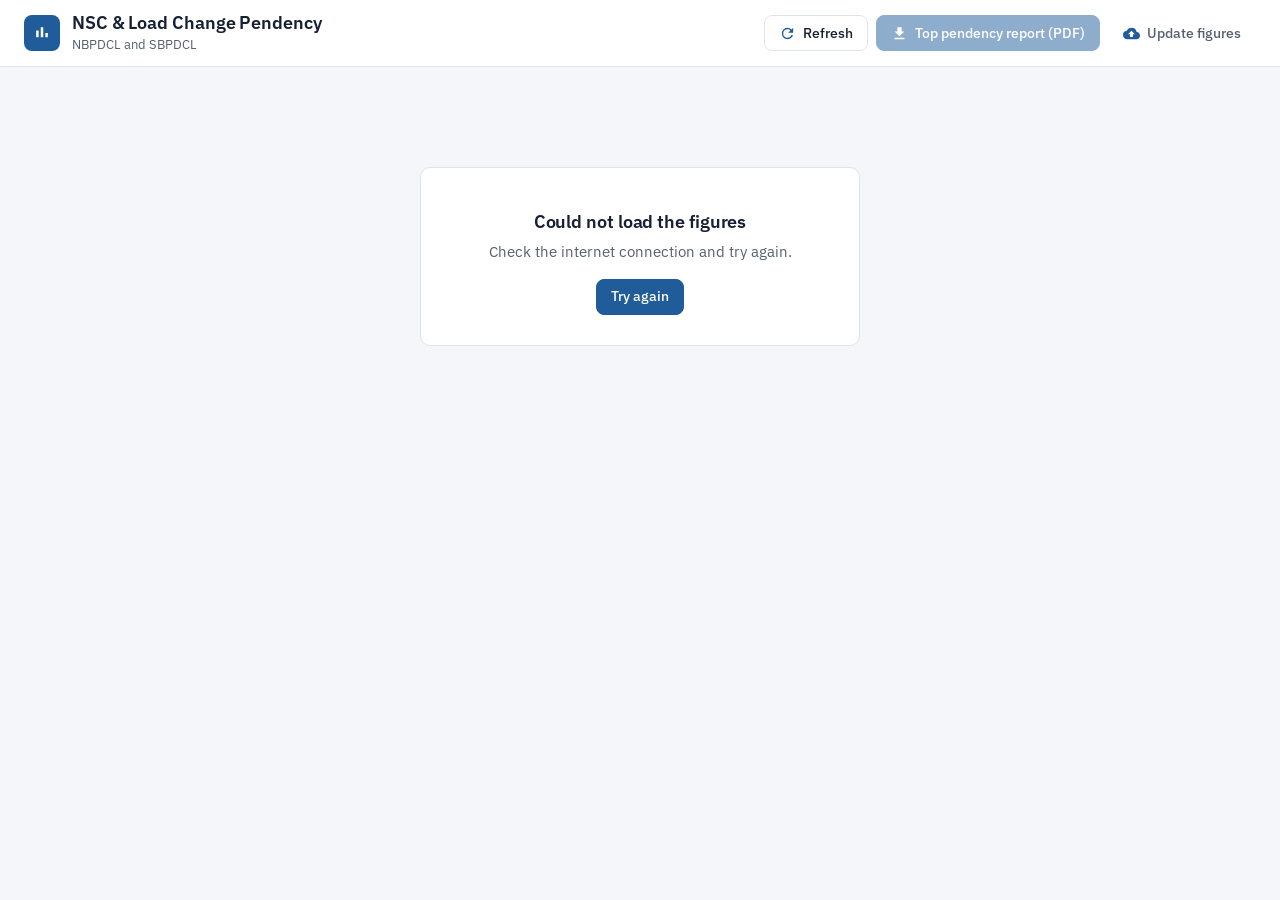
==== dashboard.html @ 4eb462aa "Pendency dashboard with critical units, trend and PDF report New dashboard.html reads the figures fr" ====
<!DOCTYPE html>
<html lang="en">
<head>
<meta charset="utf-8">
<meta name="viewport" content="width=device-width, initial-scale=1">
<title>NSC & Load Change Pendency</title>
<meta name="description" content="Pending new service connections and load change requests of NBPDCL and SBPDCL: stages, critical units, delays, trend and review points.">
<link rel="icon" href="data:image/svg+xml,%3Csvg xmlns='http://www.w3.org/2000/svg' viewBox='0 0 24 24'%3E%3Crect width='24' height='24' rx='5' fill='%231f5c99'/%3E%3Cpath d='M5 17h3V9H5v8zm5.5 0h3V5h-3v12zM16 17h3v-5h-3v5z' fill='%23fff'/%3E%3C/svg%3E">
<link rel="preconnect" href="https://script.google.com">
<link rel="preconnect" href="https://script.googleusercontent.com" crossorigin>
<link rel="preconnect" href="https://fonts.googleapis.com">
<link rel="preconnect" href="https://fonts.gstatic.com" crossorigin>
<link href="https://fonts.googleapis.com/css2?family=IBM+Plex+Sans:wght@400;500;600;700&display=swap" rel="stylesheet">
<link rel="stylesheet" href="css/dash.css">
</head>
<body>
<header class="bar">
  <div class="bar-in">
    <div class="brand">
      <span class="mark" aria-hidden="true"><svg viewBox="0 0 24 24"><path d="M5 17h3V9H5v8zm5.5 0h3V5h-3v12zM16 17h3v-5h-3v5z"/></svg></span>
      <div>
        <h1>NSC &amp; Load Change Pendency</h1>
        <p class="asof" id="asOf">NBPDCL and SBPDCL</p>
      </div>
    </div>
    <div class="bar-actions">
      <span class="fresh" id="fresh" hidden></span>
      <button class="btn" id="refreshBtn" type="button" title="Get the latest figures">
        <svg viewBox="0 0 24 24" aria-hidden="true"><path d="M17.65 6.35A7.96 7.96 0 0 0 12 4a8 8 0 1 0 7.73 10h-2.08A6 6 0 1 1 12 6c1.66 0 3.14.69 4.22 1.78L13 11h7V4l-2.35 2.35z"/></svg>
        <span>Refresh</span>
      </button>
      <button class="btn primary" id="pdfBtn" type="button" disabled>
        <svg viewBox="0 0 24 24" aria-hidden="true"><path d="M19 9h-4V3H9v6H5l7 7 7-7zM5 18v2h14v-2H5z"/></svg>
        <span>Top pendency report (PDF)</span>
      </button>
      <a class="btn ghost" href="./" title="Make the report and update the figures">
        <svg viewBox="0 0 24 24" aria-hidden="true"><path d="M19.35 10.04A7.49 7.49 0 0 0 12 4C9.11 4 6.6 5.64 5.35 8.04A5.99 5.99 0 0 0 0 14c0 3.31 2.69 6 6 6h13c2.76 0 5-2.24 5-5 0-2.64-2.05-4.78-4.65-4.96zM14 13v4h-4v-4H7l5-5 5 5h-3z"/></svg>
        <span>Update figures</span>
      </a>
    </div>
  </div>
  <div class="filters" id="filters" hidden>
    <div class="seg" role="group" aria-label="Report" id="segReport"></div>
    <div class="seg" role="group" aria-label="DISCOM" id="segDiscom"></div>
    <nav class="jump" aria-label="Sections" id="jump"></nav>
  </div>
</header>

<main class="page" id="page">
  <div class="state" id="state">
    <div class="spinner" aria-hidden="true"></div>
    <h2>Loading the figures</h2>
    <p>This takes a few seconds the first time. Next time the page opens at once.</p>
  </div>
  <div id="content" hidden></div>
</main>

<div class="tip" id="tip" role="tooltip" hidden></div>

<script src="js/dash.js"></script>
</body>
</html>
---- css/dash.css ----
/* NSC & Load Change Pendency - light, professional "control room" look */
:root {
  --paper: #f4f6f9;
  --surface: #ffffff;
  --ink: #172033;
  --slate: #556070;
  --faint: #8a94a6;
  --line: #dfe4ec;
  --line-soft: #edf0f5;
  --steel: #1f5c99;
  --steel-ink: #174a7d;
  --steel-tint: #e9f0f8;
  --north: #3a57a6;        /* NBPDCL */
  --south: #0d7a83;        /* SBPDCL */
  --crit: #b42318; --crit-t: #fdecea;
  --high: #b54708; --high-t: #fef0e1;
  --mod:  #8a6100; --mod-t:  #fbf3d6;
  --low:  #2b7a4b; --low-t:  #e7f4ec;
  --grey-t: #f1f3f6;
  /* stage hues: a cool sequence that never collides with the severity colours */
  --s1: #1f5c99; --s2: #4f7fb8; --s3: #7aa3cf; --s4: #5b6fa8; --s5: #8a7cbf; --s6: #a9b8cc;
  --radius: 10px;
  --shadow: 0 1px 2px rgba(23, 32, 51, .05);
}
* { box-sizing: border-box; }
html { -webkit-text-size-adjust: 100%; scroll-padding-top: 150px; }
body { margin: 0; background: var(--paper); color: var(--ink);
  font: 400 14.5px/1.5 "IBM Plex Sans", "Segoe UI", system-ui, sans-serif; font-variant-numeric: tabular-nums; }
svg { fill: currentColor; }
button, select { font: inherit; color: inherit; }
:focus-visible { outline: 2px solid var(--steel); outline-offset: 2px; }
h1, h2, h3 { margin: 0; font-weight: 600; letter-spacing: -.005em; }

/* ---------- top bar ---------- */
.bar { position: sticky; top: 0; z-index: 30; background: rgba(255,255,255,.96); border-bottom: 1px solid var(--line);
  backdrop-filter: saturate(1.2) blur(6px); }
.bar-in { max-width: 1320px; margin: 0 auto; padding: 12px 24px; display: flex; align-items: center; gap: 16px; flex-wrap: wrap; }
.brand { display: flex; align-items: center; gap: 12px; flex: 1 1 280px; min-width: 0; }
.mark { width: 36px; height: 36px; border-radius: 8px; background: var(--steel); display: grid; place-items: center; flex: none; }
.mark svg { width: 20px; height: 20px; fill: #fff; }
.brand h1 { font-size: 18px; line-height: 1.25; }
.asof { margin: 0; color: var(--slate); font-size: 13px; }
.bar-actions { display: flex; align-items: center; gap: 8px; flex-wrap: wrap; }
.btn { display: inline-flex; align-items: center; gap: 7px; height: 36px; padding: 0 14px; border-radius: 8px; border: 1px solid var(--line);
  background: var(--surface); color: var(--ink); font-weight: 500; font-size: 14px; cursor: pointer; text-decoration: none; white-space: nowrap; }
.btn svg { width: 17px; height: 17px; color: var(--steel); }
.btn:hover:not([disabled]) { border-color: #c5cdd9; background: #fafbfd; }
.btn.primary { background: var(--steel); border-color: var(--steel); color: #fff; }
.btn.primary svg { color: #fff; }
.btn.primary:hover:not([disabled]) { background: var(--steel-ink); }
.btn.ghost { border-color: transparent; color: var(--slate); }
.btn[disabled] { opacity: .5; cursor: progress; }
.fresh { font-size: 12.5px; color: var(--slate); padding: 3px 9px; border-radius: 99px; background: var(--grey-t); white-space: nowrap; }
.fresh.busy::before { content: ""; display: inline-block; width: 8px; height: 8px; margin-right: 6px; border-radius: 50%;
  border: 2px solid var(--steel); border-right-color: transparent; animation: spin .8s linear infinite; vertical-align: -1px; }

.filters { max-width: 1320px; margin: 0 auto; padding: 0 24px 10px; display: flex; align-items: center; gap: 10px; flex-wrap: wrap; }
.seg { display: inline-flex; background: var(--grey-t); border: 1px solid var(--line); border-radius: 9px; padding: 3px; gap: 2px; flex-wrap: wrap; }
.seg button { border: 0; background: none; padding: 5px 12px; border-radius: 6px; cursor: pointer; font-size: 13.5px; font-weight: 500; color: var(--slate); white-space: nowrap; }
.seg button[aria-pressed="true"] { background: var(--surface); color: var(--ink); box-shadow: 0 1px 2px rgba(23,32,51,.12); }
.seg button .n { color: var(--faint); font-weight: 400; margin-left: 5px; }
.jump { display: flex; gap: 4px; overflow-x: auto; flex: 1 1 300px; min-width: 0; scrollbar-width: none; }
.jump::-webkit-scrollbar { display: none; }
.jump a { flex: none; font-size: 13px; color: var(--slate); text-decoration: none; padding: 5px 9px; border-radius: 6px; white-space: nowrap; }
.jump a:hover { background: var(--steel-tint); color: var(--steel-ink); }

/* ---------- page ---------- */
.page { max-width: 1320px; margin: 0 auto; padding: 20px 24px 64px; }
.sec { margin-top: 28px; }
.sec-head { display: flex; align-items: baseline; gap: 12px; flex-wrap: wrap; margin-bottom: 12px; }
.sec-head h2 { font-size: 19px; }
.sec-head p { margin: 0; color: var(--slate); font-size: 13.5px; flex: 1 1 260px; }
.sec-head .tools { display: flex; gap: 8px; align-items: center; flex-wrap: wrap; }
.panel { background: var(--surface); border: 1px solid var(--line); border-radius: var(--radius); box-shadow: var(--shadow); padding: 18px 20px; min-width: 0; }
.grid2 { display: grid; grid-template-columns: minmax(0, 1fr) minmax(0, 1fr); gap: 16px; }
.grid3 { display: grid; grid-template-columns: repeat(3, minmax(0, 1fr)); gap: 16px; }
.panel h3 { font-size: 15px; margin-bottom: 4px; }
.panel .sub { color: var(--slate); font-size: 13px; margin: 0 0 12px; }
.muted { color: var(--slate); }
.small { font-size: 13px; }
.empty { color: var(--slate); font-size: 13.5px; padding: 10px 0; }

/* ---------- hero: pendency and where it sits ---------- */
.hero { display: grid; grid-template-columns: minmax(0, 320px) minmax(0, 1fr); gap: 28px; align-items: center; }
.hero-num .lab { color: var(--slate); font-size: 13.5px; }
.hero-num .big { font-size: 46px; font-weight: 600; line-height: 1.05; letter-spacing: -.02em; margin: 4px 0 6px; }
.hero-num .ctx { font-size: 14px; color: var(--slate); }
.hero-num .ctx b { color: var(--ink); font-weight: 600; }
.delta { display: inline-flex; align-items: center; gap: 4px; font-size: 13px; font-weight: 600; padding: 2px 8px; border-radius: 99px; margin-top: 8px; }
.delta.up { color: var(--crit); background: var(--crit-t); }
.delta.down { color: var(--low); background: var(--low-t); }
.delta.flat { color: var(--slate); background: var(--grey-t); }
.pipe-lab { display: flex; justify-content: space-between; font-size: 13px; color: var(--slate); margin-bottom: 8px; gap: 10px; flex-wrap: wrap; }
.pipe { display: flex; height: 42px; border-radius: 8px; overflow: hidden; background: var(--line-soft); }
.pipe > span { height: 100%; min-width: 3px; border-right: 2px solid #fff; cursor: default; }
.pipe > span:last-child { border-right: 0; }
.pipe-key { display: grid; grid-template-columns: repeat(auto-fill, minmax(230px, 1fr)); gap: 8px 18px; margin-top: 14px; }
.key { display: grid; grid-template-columns: 10px minmax(0, 1fr) auto; gap: 8px; align-items: baseline; font-size: 13.5px; }
.key i { width: 10px; height: 10px; border-radius: 3px; display: inline-block; transform: translateY(1px); }
.key .v { font-weight: 600; }
.key .p { color: var(--faint); font-size: 12.5px; margin-left: 4px; font-weight: 400; }

.kpis { display: grid; grid-template-columns: repeat(5, minmax(0, 1fr)); gap: 12px; margin-top: 16px; }
.kpi { background: var(--surface); border: 1px solid var(--line); border-radius: var(--radius); padding: 13px 15px; min-width: 0; }
.kpi .lab { color: var(--slate); font-size: 13px; }
.kpi .val { font-size: 22px; font-weight: 600; margin-top: 2px; overflow-wrap: anywhere; }
.kpi .note { font-size: 12.5px; color: var(--slate); margin-top: 2px; }

/* matrix of all reports */
.matrix { width: 100%; border-collapse: collapse; font-size: 13.5px; }
.matrix th, .matrix td { padding: 9px 10px; border-bottom: 1px solid var(--line-soft); text-align: right; white-space: nowrap; }
.matrix th:first-child, .matrix td:first-child { text-align: left; }
.matrix thead th { color: var(--slate); font-weight: 500; font-size: 12.5px; border-bottom: 1px solid var(--line); }
.matrix tbody tr { cursor: pointer; }
.matrix tbody tr:hover { background: #f8fafc; }
.matrix tbody tr.on { background: var(--steel-tint); }
.matrix .rep { font-weight: 600; }

/* ---------- bars ---------- */
.hbars { display: grid; gap: 10px; }
.hb { display: grid; grid-template-columns: minmax(120px, 210px) minmax(0, 1fr) 92px; gap: 12px; align-items: center; font-size: 13.5px; }
.hb .name { min-width: 0; }
.hb .name b { display: block; font-weight: 500; overflow: hidden; text-overflow: ellipsis; white-space: nowrap; }
.hb .name span { display: block; color: var(--faint); font-size: 12px; overflow: hidden; text-overflow: ellipsis; white-space: nowrap; }
.hb .track { height: 12px; background: var(--line-soft); border-radius: 3px; overflow: hidden; display: flex; }
.hb .track > span { height: 100%; }
.hb .num { text-align: right; font-weight: 600; }
.hb .num small { display: block; color: var(--faint); font-weight: 400; font-size: 12px; }
.legend { display: flex; gap: 14px; flex-wrap: wrap; font-size: 12.5px; color: var(--slate); margin: 0 0 10px; }
.legend i { display: inline-block; width: 10px; height: 10px; border-radius: 3px; margin-right: 5px; transform: translateY(1px); }

/* ---------- severity ---------- */
.sev { display: inline-flex; align-items: center; gap: 5px; font-size: 12.5px; font-weight: 600; padding: 2px 8px; border-radius: 5px; white-space: nowrap; }
.sev::before { content: ""; width: 7px; height: 7px; border-radius: 2px; background: currentColor; }
.sev.c { color: var(--crit); background: var(--crit-t); }
.sev.h { color: var(--high); background: var(--high-t); }
.sev.m { color: var(--mod); background: var(--mod-t); }
.sev.l { color: var(--low); background: var(--low-t); }
.chips { display: flex; gap: 6px; flex-wrap: wrap; }
.chip { border: 1px solid var(--line); background: var(--surface); border-radius: 7px; padding: 4px 10px; font-size: 13px; cursor: pointer; color: var(--slate); white-space: nowrap; }
.chip b { color: var(--ink); font-weight: 600; margin-left: 4px; }
.chip[aria-pressed="true"] { border-color: var(--steel); background: var(--steel-tint); color: var(--steel-ink); }
.selectwrap select { height: 34px; border: 1px solid var(--line); border-radius: 8px; background: var(--surface); padding: 0 30px 0 10px; font-size: 13.5px; }

/* ---------- tables ---------- */
.tbox { overflow-x: auto; border: 1px solid var(--line); border-radius: 8px; }
table.t { width: 100%; border-collapse: collapse; font-size: 13.5px; }
table.t th { position: sticky; top: 0; background: #f8f9fb; color: var(--slate); font-weight: 500; font-size: 12.5px; text-align: right;
  padding: 8px 10px; border-bottom: 1px solid var(--line); white-space: nowrap; cursor: pointer; user-select: none; }
table.t th.l, table.t td.l { text-align: left; }
table.t th[aria-sort]::after { content: " \2195"; color: var(--faint); }
table.t th[aria-sort="descending"]::after { content: " \2193"; color: var(--steel); }
table.t th[aria-sort="ascending"]::after { content: " \2191"; color: var(--steel); }
table.t td { padding: 8px 10px; border-bottom: 1px solid var(--line-soft); text-align: right; white-space: nowrap; }
table.t tbody tr:last-child td { border-bottom: 0; }
table.t tbody tr:hover { background: #fafbfd; }
table.t .unit b { font-weight: 600; }
table.t .unit span { display: block; color: var(--faint); font-size: 12px; }
.rk { display: inline-grid; place-items: center; min-width: 24px; height: 22px; border-radius: 5px; background: var(--grey-t); font-size: 12px; font-weight: 600; color: var(--slate); }
.score { display: inline-flex; align-items: center; gap: 6px; }
.score .sbar { width: 46px; height: 6px; border-radius: 3px; background: var(--line-soft); overflow: hidden; }
.score .sbar span { display: block; height: 100%; }
.up { color: var(--crit); } .down { color: var(--low); }
.more { margin-top: 10px; }
.linkbtn { border: 0; background: none; color: var(--steel); cursor: pointer; padding: 4px 0; font-weight: 500; font-size: 13.5px; }
.linkbtn:hover { text-decoration: underline; }
.dchip { display: inline-block !important; width: auto !important; font-size: 11.5px; font-weight: 600; padding: 1px 6px; border-radius: 4px; color: #fff; margin-left: 6px; vertical-align: 1px; }
.dchip.n { background: var(--north); } .dchip.s { background: var(--south); }

/* heat map */
.heat { border-collapse: separate; border-spacing: 3px; font-size: 12.5px; width: 100%; }
.heat th { font-weight: 500; color: var(--slate); padding: 4px 6px; text-align: right; white-space: nowrap; }
.heat th.l { text-align: left; }
.heat td { padding: 7px 8px; text-align: right; border-radius: 4px; white-space: nowrap; }
.heat td.l { text-align: left; background: none; font-weight: 500; }

/* review points */
.points { margin: 0; padding: 0; list-style: none; display: grid; gap: 10px; }
.points li { display: grid; grid-template-columns: 4px minmax(0, 1fr); gap: 12px; font-size: 14px; line-height: 1.5; }
.points li::before { content: ""; border-radius: 2px; background: var(--steel); }
.points li.c::before { background: var(--crit); } .points li.h::before { background: var(--high); } .points li.l::before { background: var(--low); }
.points .tag { font-size: 12px; color: var(--faint); display: block; }

/* trend */
.chart { width: 100%; height: auto; display: block; overflow: visible; }
.chart text { font-family: inherit; font-size: 11px; fill: var(--faint); }
.chart .axis { stroke: var(--line); stroke-width: 1; }
.chart .grid { stroke: var(--line-soft); stroke-width: 1; }
.chart .ln { fill: none; stroke-width: 2; }
.chart .pt { stroke: #fff; stroke-width: 1.5; }
.chart .bar { rx: 2; }
.note-box { background: var(--steel-tint); color: var(--steel-ink); border-radius: 8px; padding: 10px 14px; font-size: 13.5px; }

/* states, tooltip */
.state { text-align: center; max-width: 440px; margin: 80px auto; background: var(--surface); border: 1px solid var(--line); border-radius: var(--radius); padding: 30px 24px; }
.state h2 { font-size: 18px; margin-top: 10px; }
.state p { color: var(--slate); margin: 6px 0 0; }
.state .btn { margin-top: 16px; }
.spinner { width: 30px; height: 30px; margin: 0 auto; border-radius: 50%; border: 3px solid var(--line); border-top-color: var(--steel); animation: spin .9s linear infinite; }
@keyframes spin { to { transform: rotate(360deg); } }
.tip { position: fixed; z-index: 60; pointer-events: none; background: var(--ink); color: #fff; font-size: 12.5px; padding: 6px 9px; border-radius: 6px; max-width: 260px; line-height: 1.4; }
.toast { position: fixed; left: 50%; bottom: 24px; transform: translateX(-50%); background: var(--ink); color: #fff; padding: 9px 16px; border-radius: 8px; font-size: 13.5px; z-index: 70; }
[hidden] { display: none !important; }

@media (max-width: 1080px) {
  .kpis { grid-template-columns: repeat(3, minmax(0, 1fr)); }
  .grid3 { grid-template-columns: minmax(0, 1fr) minmax(0, 1fr); }
}
@media (max-width: 860px) {
  .hero { grid-template-columns: minmax(0, 1fr); gap: 18px; }
  .grid2, .grid3 { grid-template-columns: minmax(0, 1fr); }
  html { scroll-padding-top: 190px; }
}
@media (max-width: 600px) {
  .bar-in { padding: 10px 16px; gap: 10px; }
  .filters { padding: 0 16px 10px; }
  .page { padding: 14px 16px 48px; }
  .brand h1 { font-size: 16px; }
  .btn span { display: none; }
  .btn { padding: 0 10px; }
  .btn.primary span { display: inline; }
  .kpis { grid-template-columns: minmax(0, 1fr) minmax(0, 1fr); }
  .hero-num .big { font-size: 38px; }
  .hb { grid-template-columns: minmax(0, 1fr) 84px; }
  .hb .track { grid-column: 1 / -1; grid-row: 2; }
  .panel { padding: 14px; }
  .jump { flex-basis: 100%; }
}
@media (prefers-reduced-motion: reduce) { * { animation: none !important; transition: none !important; } }
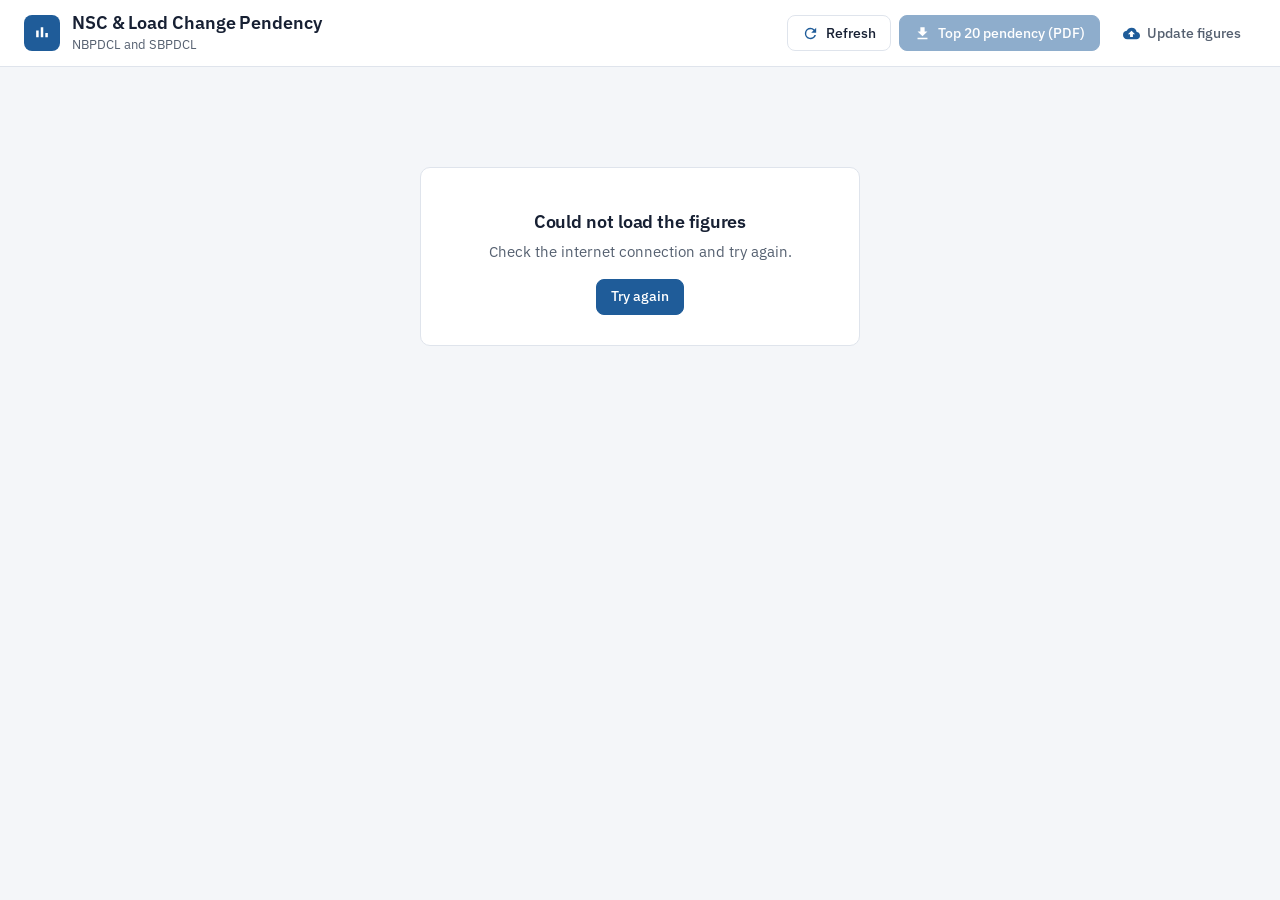
==== commit 39c79aaa: "Top 20 pendency PDFs, one per level, in Times New Roman The PDF button offers circles, divisions, su" ====
--- a/dashboard.html
+++ b/dashboard.html
@@ -29,10 +29,13 @@
         <svg viewBox="0 0 24 24" aria-hidden="true"><path d="M17.65 6.35A7.96 7.96 0 0 0 12 4a8 8 0 1 0 7.73 10h-2.08A6 6 0 1 1 12 6c1.66 0 3.14.69 4.22 1.78L13 11h7V4l-2.35 2.35z"/></svg>
         <span>Refresh</span>
       </button>
-      <button class="btn primary" id="pdfBtn" type="button" disabled>
-        <svg viewBox="0 0 24 24" aria-hidden="true"><path d="M19 9h-4V3H9v6H5l7 7 7-7zM5 18v2h14v-2H5z"/></svg>
-        <span>Top pendency report (PDF)</span>
-      </button>
+      <div class="pdfwrap">
+        <button class="btn primary" id="pdfBtn" type="button" disabled aria-haspopup="menu" aria-expanded="false">
+          <svg viewBox="0 0 24 24" aria-hidden="true"><path d="M19 9h-4V3H9v6H5l7 7 7-7zM5 18v2h14v-2H5z"/></svg>
+          <span>Top 20 pendency (PDF)</span>
+        </button>
+        <div class="pdfmenu" id="pdfMenu" role="menu" hidden></div>
+      </div>
       <a class="btn ghost" href="./" title="Make the report and update the figures">
         <svg viewBox="0 0 24 24" aria-hidden="true"><path d="M19.35 10.04A7.49 7.49 0 0 0 12 4C9.11 4 6.6 5.64 5.35 8.04A5.99 5.99 0 0 0 0 14c0 3.31 2.69 6 6 6h13c2.76 0 5-2.24 5-5 0-2.64-2.05-4.78-4.65-4.96zM14 13v4h-4v-4H7l5-5 5 5h-3z"/></svg>
         <span>Update figures</span>
@@ -42,6 +45,7 @@
   <div class="filters" id="filters" hidden>
     <div class="seg" role="group" aria-label="Report" id="segReport"></div>
     <div class="seg" role="group" aria-label="DISCOM" id="segDiscom"></div>
+    <span class="pchip" id="periodChip" hidden></span>
     <nav class="jump" aria-label="Sections" id="jump"></nav>
   </div>
 </header>
--- a/css/dash.css
+++ b/css/dash.css
@@ -50,6 +50,13 @@
 .btn.primary:hover:not([disabled]) { background: var(--steel-ink); }
 .btn.ghost { border-color: transparent; color: var(--slate); }
 .btn[disabled] { opacity: .5; cursor: progress; }
+.pdfwrap { position: relative; }
+.pdfmenu { position: absolute; right: 0; top: calc(100% + 6px); z-index: 40; min-width: 250px; background: var(--surface); border: 1px solid var(--line);
+  border-radius: 10px; box-shadow: 0 12px 30px -12px rgba(23,32,51,.3); padding: 6px; }
+.pdfmenu .mh { font-size: 12.5px; color: var(--slate); padding: 6px 10px 4px; }
+.pdfmenu button { display: flex; justify-content: space-between; gap: 12px; width: 100%; border: 0; background: none; text-align: left; padding: 9px 10px; border-radius: 7px; cursor: pointer; font-size: 14px; }
+.pdfmenu button:hover, .pdfmenu button:focus-visible { background: var(--steel-tint); }
+.pdfmenu button span { color: var(--faint); font-size: 12.5px; }
 .fresh { font-size: 12.5px; color: var(--slate); padding: 3px 9px; border-radius: 99px; background: var(--grey-t); white-space: nowrap; }
 .fresh.busy::before { content: ""; display: inline-block; width: 8px; height: 8px; margin-right: 6px; border-radius: 50%;
   border: 2px solid var(--steel); border-right-color: transparent; animation: spin .8s linear infinite; vertical-align: -1px; }
@@ -58,7 +65,14 @@
 .seg { display: inline-flex; background: var(--grey-t); border: 1px solid var(--line); border-radius: 9px; padding: 3px; gap: 2px; flex-wrap: wrap; }
 .seg button { border: 0; background: none; padding: 5px 12px; border-radius: 6px; cursor: pointer; font-size: 13.5px; font-weight: 500; color: var(--slate); white-space: nowrap; }
 .seg button[aria-pressed="true"] { background: var(--surface); color: var(--ink); box-shadow: 0 1px 2px rgba(23,32,51,.12); }
+.seg button[disabled] { opacity: .4; cursor: not-allowed; }
 .seg button .n { color: var(--faint); font-weight: 400; margin-left: 5px; }
+.pchip { font-size: 12.5px; font-weight: 600; padding: 4px 10px; border-radius: 7px; white-space: nowrap; }
+.pchip.year { color: var(--steel-ink); background: var(--steel-tint); border: 1px solid #c9d9ec; }
+.pchip.full { color: var(--slate); background: var(--grey-t); border: 1px solid var(--line); }
+.pchip.mix { color: var(--high); background: var(--high-t); border: 1px solid #f5d2ad; }
+.hero-num .period.mixwarn { color: var(--high); background: var(--high-t); border-radius: 6px; padding: 6px 9px; }
+.hero-num .period { font-size: 13px; color: var(--slate); margin-top: 4px; }
 .jump { display: flex; gap: 4px; overflow-x: auto; flex: 1 1 300px; min-width: 0; scrollbar-width: none; }
 .jump::-webkit-scrollbar { display: none; }
 .jump a { flex: none; font-size: 13px; color: var(--slate); text-decoration: none; padding: 5px 9px; border-radius: 6px; white-space: nowrap; }
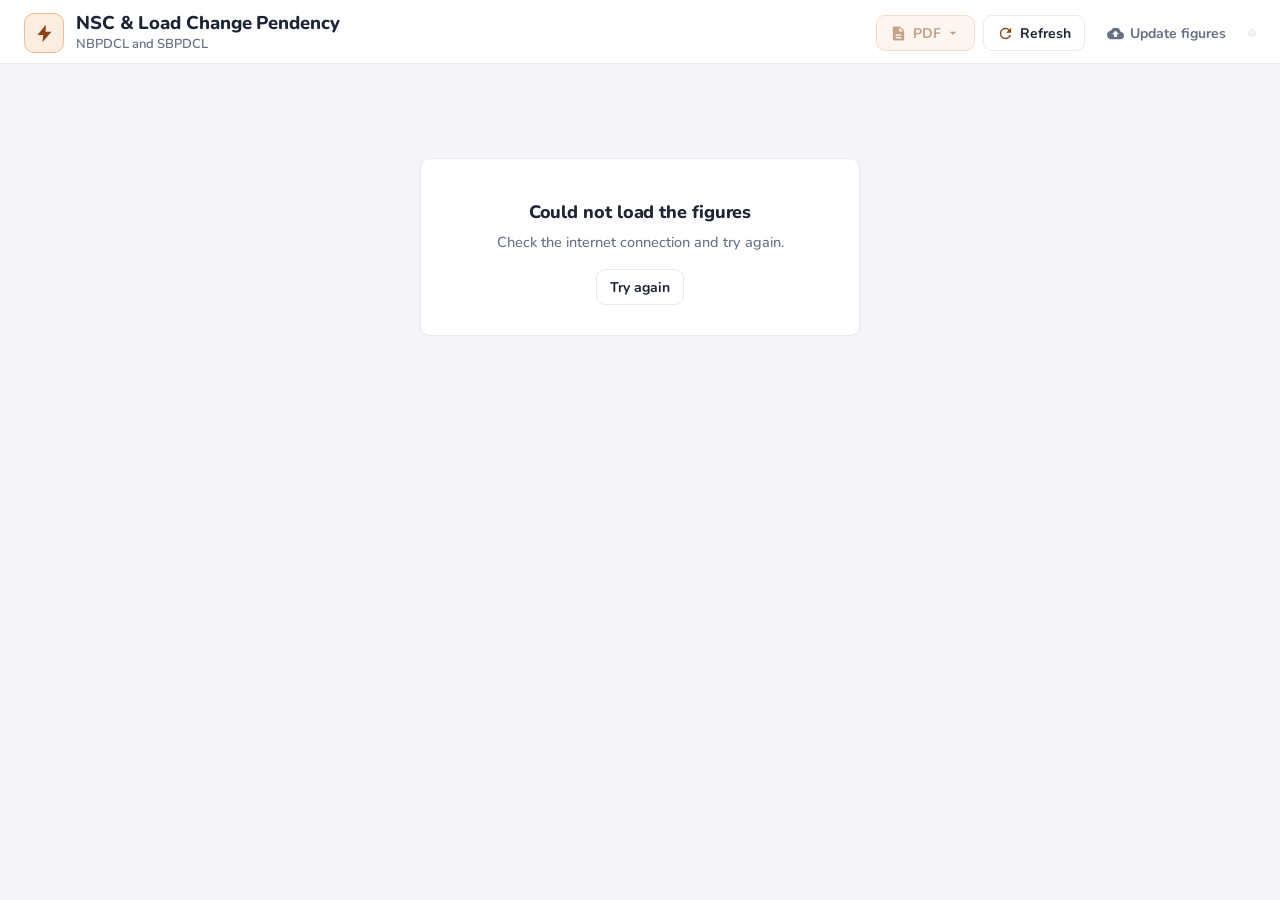
==== commit 6b601f52: "Restyle dashboard, PDFs and upload page to My Dashboard Style Nunito, colours follow the scope (Biha" ====
--- a/dashboard.html
+++ b/dashboard.html
@@ -5,55 +5,59 @@
 <meta name="viewport" content="width=device-width, initial-scale=1">
 <title>NSC & Load Change Pendency</title>
 <meta name="description" content="Pending new service connections and load change requests of NBPDCL and SBPDCL: stages, critical units, delays, trend and review points.">
-<link rel="icon" href="data:image/svg+xml,%3Csvg xmlns='http://www.w3.org/2000/svg' viewBox='0 0 24 24'%3E%3Crect width='24' height='24' rx='5' fill='%231f5c99'/%3E%3Cpath d='M5 17h3V9H5v8zm5.5 0h3V5h-3v12zM16 17h3v-5h-3v5z' fill='%23fff'/%3E%3C/svg%3E">
+<link rel="icon" href="data:image/svg+xml,%3Csvg xmlns='http://www.w3.org/2000/svg' viewBox='0 0 24 24'%3E%3Crect width='24' height='24' rx='6' fill='%23FDEDE0' stroke='%23F5B98C'/%3E%3Cpath d='M13.5 3 5 13.6h6l-1 7.4 9-11.1h-6z' fill='%238A4513'/%3E%3C/svg%3E">
 <link rel="preconnect" href="https://script.google.com">
 <link rel="preconnect" href="https://script.googleusercontent.com" crossorigin>
 <link rel="preconnect" href="https://fonts.googleapis.com">
 <link rel="preconnect" href="https://fonts.gstatic.com" crossorigin>
-<link href="https://fonts.googleapis.com/css2?family=IBM+Plex+Sans:wght@400;500;600;700&display=swap" rel="stylesheet">
+<link href="https://fonts.googleapis.com/css2?family=Nunito:wght@400;500;600;700;800&display=swap" rel="stylesheet">
 <link rel="stylesheet" href="css/dash.css">
 </head>
 <body>
 <header class="bar">
   <div class="bar-in">
     <div class="brand">
-      <span class="mark" aria-hidden="true"><svg viewBox="0 0 24 24"><path d="M5 17h3V9H5v8zm5.5 0h3V5h-3v12zM16 17h3v-5h-3v5z"/></svg></span>
-      <div>
+      <span class="mark" aria-hidden="true"><svg viewBox="0 0 24 24"><path d="M13.5 2 4 13.6h6.6L9.6 22 20 9.9h-6.7L13.5 2z"/></svg></span>
+      <div class="brand-text">
         <h1>NSC &amp; Load Change Pendency</h1>
         <p class="asof" id="asOf">NBPDCL and SBPDCL</p>
       </div>
     </div>
     <div class="bar-actions">
       <span class="fresh" id="fresh" hidden></span>
-      <button class="btn" id="refreshBtn" type="button" title="Get the latest figures">
-        <svg viewBox="0 0 24 24" aria-hidden="true"><path d="M17.65 6.35A7.96 7.96 0 0 0 12 4a8 8 0 1 0 7.73 10h-2.08A6 6 0 1 1 12 6c1.66 0 3.14.69 4.22 1.78L13 11h7V4l-2.35 2.35z"/></svg>
-        <span>Refresh</span>
-      </button>
       <div class="pdfwrap">
-        <button class="btn primary" id="pdfBtn" type="button" disabled aria-haspopup="menu" aria-expanded="false">
-          <svg viewBox="0 0 24 24" aria-hidden="true"><path d="M19 9h-4V3H9v6H5l7 7 7-7zM5 18v2h14v-2H5z"/></svg>
-          <span>Top 20 pendency (PDF)</span>
+        <button class="btn main" id="pdfBtn" type="button" disabled aria-haspopup="menu" aria-expanded="false">
+          <svg viewBox="0 0 24 24" aria-hidden="true"><path d="M14 2H6a2 2 0 0 0-2 2v16a2 2 0 0 0 2 2h12a2 2 0 0 0 2-2V8l-6-6zm-1 7V3.5L18.5 9H13zM8 13h8v2H8v-2zm0 4h8v2H8v-2z"/></svg>
+          <span>PDF</span>
+          <svg class="caret" viewBox="0 0 24 24" aria-hidden="true"><path d="M7 10l5 5 5-5z"/></svg>
         </button>
         <div class="pdfmenu" id="pdfMenu" role="menu" hidden></div>
       </div>
-      <a class="btn ghost" href="./" title="Make the report and update the figures">
+      <button class="btn" id="refreshBtn" type="button" title="Get the latest figures">
+        <svg viewBox="0 0 24 24" aria-hidden="true"><path d="M17.65 6.35A7.96 7.96 0 0 0 12 4a8 8 0 1 0 7.73 10h-2.08A6 6 0 1 1 12 6c1.66 0 3.14.69 4.22 1.78L13 11h7V4l-2.35 2.35z"/></svg>
+        <span class="lbl">Refresh</span>
+      </button>
+      <a class="btn quiet" href="./" title="Make the report and update the figures">
         <svg viewBox="0 0 24 24" aria-hidden="true"><path d="M19.35 10.04A7.49 7.49 0 0 0 12 4C9.11 4 6.6 5.64 5.35 8.04A5.99 5.99 0 0 0 0 14c0 3.31 2.69 6 6 6h13c2.76 0 5-2.24 5-5 0-2.64-2.05-4.78-4.65-4.96zM14 13v4h-4v-4H7l5-5 5 5h-3z"/></svg>
-        <span>Update figures</span>
+        <span class="lbl">Update figures</span>
       </a>
+      <div class="scope" role="group" aria-label="Scope" id="segDiscom"></div>
     </div>
   </div>
-  <div class="filters" id="filters" hidden>
-    <div class="seg" role="group" aria-label="Report" id="segReport"></div>
-    <div class="seg" role="group" aria-label="DISCOM" id="segDiscom"></div>
+  <div class="tabs-row" id="filters" hidden>
+    <nav class="tabs" role="tablist" aria-label="Report" id="segReport"></nav>
     <span class="pchip" id="periodChip" hidden></span>
-    <nav class="jump" aria-label="Sections" id="jump"></nav>
   </div>
 </header>
+<div class="crumbs-row" id="crumbsRow" hidden>
+  <div class="crumbs" id="crumbs"></div>
+  <nav class="jump" aria-label="Sections" id="jump"></nav>
+</div>
 
 <main class="page" id="page">
   <div class="state" id="state">
     <div class="spinner" aria-hidden="true"></div>
-    <h2>Loading the figures</h2>
+    <h2>Loading the figures ...</h2>
     <p>This takes a few seconds the first time. Next time the page opens at once.</p>
   </div>
   <div id="content" hidden></div>
--- a/css/dash.css
+++ b/css/dash.css
@@ -1,85 +1,99 @@
-/* NSC & Load Change Pendency - light, professional "control room" look */
+/* NSC & Load Change Pendency - My Dashboard Style: Nunito, colour follows the scope */
 :root {
-  --paper: #f4f6f9;
+  /* scope colours (set from the page: Bihar orange, NBPDCL green, SBPDCL purple) */
+  --t1: #E8894A; --t2: #F5B98C; --tl: #FDEDE0; --td: #8A4513;
+  --paper: #f3f5f9;
   --surface: #ffffff;
-  --ink: #172033;
-  --slate: #556070;
-  --faint: #8a94a6;
-  --line: #dfe4ec;
-  --line-soft: #edf0f5;
-  --steel: #1f5c99;
-  --steel-ink: #174a7d;
-  --steel-tint: #e9f0f8;
-  --north: #3a57a6;        /* NBPDCL */
-  --south: #0d7a83;        /* SBPDCL */
-  --crit: #b42318; --crit-t: #fdecea;
-  --high: #b54708; --high-t: #fef0e1;
-  --mod:  #8a6100; --mod-t:  #fbf3d6;
-  --low:  #2b7a4b; --low-t:  #e7f4ec;
-  --grey-t: #f1f3f6;
-  /* stage hues: a cool sequence that never collides with the severity colours */
-  --s1: #1f5c99; --s2: #4f7fb8; --s3: #7aa3cf; --s4: #5b6fa8; --s5: #8a7cbf; --s6: #a9b8cc;
+  --ink: #1d2433;
+  --slate: #667085;
+  --faint: #98a2b3;
+  --line: #e7eaf0;
+  --line-soft: #eef0f5;
+  --track: #eef0f5;
+  --north: #eb6834;        /* NBPDCL identity */
+  --south: #2a78d6;        /* SBPDCL identity */
+  /* status words */
+  --good: #1a8a4c; --good-t: #eaf8f0;
+  --watch: #9a6400; --watch-t: #fff7e4;
+  --high: #b8352b; --high-t: #fff0ee;
+  --vhigh: #86211b; --vhigh-t: #fbe7e5;
+  --grey-t: #f2f4f7;
   --radius: 10px;
-  --shadow: 0 1px 2px rgba(23, 32, 51, .05);
+  --shadow: 0 1px 2px rgba(29, 36, 51, .05);
 }
 * { box-sizing: border-box; }
-html { -webkit-text-size-adjust: 100%; scroll-padding-top: 150px; }
+html { -webkit-text-size-adjust: 100%; scroll-padding-top: 170px; }
 body { margin: 0; background: var(--paper); color: var(--ink);
-  font: 400 14.5px/1.5 "IBM Plex Sans", "Segoe UI", system-ui, sans-serif; font-variant-numeric: tabular-nums; }
+  font: 500 14.5px/1.5 "Nunito", "Segoe UI", system-ui, sans-serif; font-variant-numeric: tabular-nums; }
 svg { fill: currentColor; }
 button, select { font: inherit; color: inherit; }
-:focus-visible { outline: 2px solid var(--steel); outline-offset: 2px; }
-h1, h2, h3 { margin: 0; font-weight: 600; letter-spacing: -.005em; }
-
-/* ---------- top bar ---------- */
-.bar { position: sticky; top: 0; z-index: 30; background: rgba(255,255,255,.96); border-bottom: 1px solid var(--line);
-  backdrop-filter: saturate(1.2) blur(6px); }
-.bar-in { max-width: 1320px; margin: 0 auto; padding: 12px 24px; display: flex; align-items: center; gap: 16px; flex-wrap: wrap; }
-.brand { display: flex; align-items: center; gap: 12px; flex: 1 1 280px; min-width: 0; }
-.mark { width: 36px; height: 36px; border-radius: 8px; background: var(--steel); display: grid; place-items: center; flex: none; }
-.mark svg { width: 20px; height: 20px; fill: #fff; }
-.brand h1 { font-size: 18px; line-height: 1.25; }
-.asof { margin: 0; color: var(--slate); font-size: 13px; }
+:focus-visible { outline: 2px solid var(--t1); outline-offset: 2px; }
+h1, h2, h3 { margin: 0; font-weight: 800; letter-spacing: -.005em; }
+.fig { font-weight: 800; font-variant-numeric: lining-nums tabular-nums; letter-spacing: -.01em; }
+
+/* ---------- header ---------- */
+.bar { position: sticky; top: 0; z-index: 30; background: #fff; border-bottom: 1px solid var(--line); }
+.bar-in { max-width: 1360px; margin: 0 auto; padding: 12px 24px 8px; display: flex; align-items: center; gap: 14px; flex-wrap: wrap; }
+.brand { display: flex; align-items: center; gap: 12px; flex: 1 1 260px; min-width: 0; }
+.mark { width: 40px; height: 40px; border-radius: 10px; background: var(--tl); border: 1px solid var(--t2); display: grid; place-items: center; flex: none; color: var(--td); }
+.mark svg { width: 21px; height: 21px; }
+.brand-text { min-width: 0; }
+.brand h1 { font-size: 18.5px; line-height: 1.25; }
+.asof { margin: 0; color: var(--slate); font-size: 13px; font-weight: 600; }
 .bar-actions { display: flex; align-items: center; gap: 8px; flex-wrap: wrap; }
-.btn { display: inline-flex; align-items: center; gap: 7px; height: 36px; padding: 0 14px; border-radius: 8px; border: 1px solid var(--line);
-  background: var(--surface); color: var(--ink); font-weight: 500; font-size: 14px; cursor: pointer; text-decoration: none; white-space: nowrap; }
-.btn svg { width: 17px; height: 17px; color: var(--steel); }
-.btn:hover:not([disabled]) { border-color: #c5cdd9; background: #fafbfd; }
-.btn.primary { background: var(--steel); border-color: var(--steel); color: #fff; }
-.btn.primary svg { color: #fff; }
-.btn.primary:hover:not([disabled]) { background: var(--steel-ink); }
-.btn.ghost { border-color: transparent; color: var(--slate); }
+.btn { display: inline-flex; align-items: center; gap: 6px; height: 36px; padding: 0 13px; border-radius: 9px; border: 1px solid var(--line);
+  background: var(--surface); color: var(--ink); font-weight: 700; font-size: 14px; cursor: pointer; text-decoration: none; white-space: nowrap; }
+.btn svg { width: 17px; height: 17px; color: var(--td); }
+.btn .caret { width: 16px; height: 16px; margin-left: -2px; }
+.btn:hover:not([disabled]) { border-color: var(--t2); }
+.btn.main { background: var(--tl); border-color: var(--t2); color: var(--td); }
+.btn.quiet { border-color: transparent; color: var(--slate); }
+.btn.quiet svg { color: var(--slate); }
 .btn[disabled] { opacity: .5; cursor: progress; }
+.fresh { font-size: 12.5px; font-weight: 600; color: var(--slate); padding: 3px 9px; border-radius: 99px; background: var(--grey-t); white-space: nowrap; }
+.fresh.busy::before { content: ""; display: inline-block; width: 8px; height: 8px; margin-right: 6px; border-radius: 50%;
+  border: 2px solid var(--t1); border-right-color: transparent; animation: spin .8s linear infinite; vertical-align: -1px; }
+
+.scope { display: inline-flex; background: var(--grey-t); border: 1px solid var(--line); border-radius: 99px; padding: 3px; gap: 2px; }
+.scope button { border: 1px solid transparent; background: none; padding: 4px 13px; border-radius: 99px; cursor: pointer; font-size: 13.5px; font-weight: 700; color: var(--slate); white-space: nowrap; }
+.scope button[aria-pressed="true"] { background: var(--tl); color: var(--td); border-color: var(--t2); }
+.scope button[disabled] { opacity: .4; cursor: not-allowed; }
+
+.tabs-row { max-width: 1360px; margin: 0 auto; padding: 0 24px; display: flex; align-items: flex-end; gap: 14px; flex-wrap: wrap; }
+.tabs { display: flex; gap: 22px; overflow-x: auto; scrollbar-width: none; flex: 1 1 auto; min-width: 0; }
+.tabs::-webkit-scrollbar { display: none; }
+.tabs button { border: 0; background: none; padding: 8px 0 9px; font-size: 15px; font-weight: 700; color: var(--slate); cursor: pointer; white-space: nowrap;
+  border-bottom: 3px solid transparent; }
+.tabs button:hover { color: var(--ink); }
+.tabs button[aria-selected="true"] { color: var(--ink); border-bottom-color: var(--t1); }
+.pchip { font-size: 12.5px; font-weight: 700; padding: 3px 10px; border-radius: 99px; white-space: nowrap; margin-bottom: 9px; }
+.pchip.year { color: var(--td); background: var(--tl); border: 1px solid var(--t2); }
+.pchip.full { color: var(--slate); background: var(--grey-t); border: 1px solid var(--line); }
+.pchip.mix { color: var(--watch); background: var(--watch-t); border: 1px solid #f1dca6; }
+
+.crumbs-row { max-width: 1360px; margin: 0 auto; padding: 14px 24px 0; display: flex; align-items: center; gap: 10px; flex-wrap: wrap; }
+.crumbs { display: flex; align-items: center; gap: 6px; flex-wrap: wrap; font-size: 13.5px; font-weight: 700; color: var(--slate); flex: 1 1 auto; min-width: 0; }
+.crumbs a { color: var(--td); text-decoration: none; cursor: pointer; }
+.crumbs a:hover { text-decoration: underline; }
+.crumbs .sep { color: var(--faint); }
+.crumbs .here { color: var(--ink); }
+.crumbs .datechip { margin-left: auto; font-size: 12.5px; color: var(--slate); background: #fff; border: 1px solid var(--line); border-radius: 99px; padding: 3px 10px; }
+.jump { display: flex; gap: 2px; overflow-x: auto; scrollbar-width: none; max-width: 100%; }
+.jump::-webkit-scrollbar { display: none; }
+.jump a { flex: none; font-size: 13px; font-weight: 700; color: var(--slate); text-decoration: none; padding: 4px 9px; border-radius: 7px; white-space: nowrap; }
+.jump a:hover { background: var(--tl); color: var(--td); }
+
+/* PDF menu */
 .pdfwrap { position: relative; }
-.pdfmenu { position: absolute; right: 0; top: calc(100% + 6px); z-index: 40; min-width: 250px; background: var(--surface); border: 1px solid var(--line);
-  border-radius: 10px; box-shadow: 0 12px 30px -12px rgba(23,32,51,.3); padding: 6px; }
-.pdfmenu .mh { font-size: 12.5px; color: var(--slate); padding: 6px 10px 4px; }
-.pdfmenu button { display: flex; justify-content: space-between; gap: 12px; width: 100%; border: 0; background: none; text-align: left; padding: 9px 10px; border-radius: 7px; cursor: pointer; font-size: 14px; }
-.pdfmenu button:hover, .pdfmenu button:focus-visible { background: var(--steel-tint); }
-.pdfmenu button span { color: var(--faint); font-size: 12.5px; }
-.fresh { font-size: 12.5px; color: var(--slate); padding: 3px 9px; border-radius: 99px; background: var(--grey-t); white-space: nowrap; }
-.fresh.busy::before { content: ""; display: inline-block; width: 8px; height: 8px; margin-right: 6px; border-radius: 50%;
-  border: 2px solid var(--steel); border-right-color: transparent; animation: spin .8s linear infinite; vertical-align: -1px; }
-
-.filters { max-width: 1320px; margin: 0 auto; padding: 0 24px 10px; display: flex; align-items: center; gap: 10px; flex-wrap: wrap; }
-.seg { display: inline-flex; background: var(--grey-t); border: 1px solid var(--line); border-radius: 9px; padding: 3px; gap: 2px; flex-wrap: wrap; }
-.seg button { border: 0; background: none; padding: 5px 12px; border-radius: 6px; cursor: pointer; font-size: 13.5px; font-weight: 500; color: var(--slate); white-space: nowrap; }
-.seg button[aria-pressed="true"] { background: var(--surface); color: var(--ink); box-shadow: 0 1px 2px rgba(23,32,51,.12); }
-.seg button[disabled] { opacity: .4; cursor: not-allowed; }
-.seg button .n { color: var(--faint); font-weight: 400; margin-left: 5px; }
-.pchip { font-size: 12.5px; font-weight: 600; padding: 4px 10px; border-radius: 7px; white-space: nowrap; }
-.pchip.year { color: var(--steel-ink); background: var(--steel-tint); border: 1px solid #c9d9ec; }
-.pchip.full { color: var(--slate); background: var(--grey-t); border: 1px solid var(--line); }
-.pchip.mix { color: var(--high); background: var(--high-t); border: 1px solid #f5d2ad; }
-.hero-num .period.mixwarn { color: var(--high); background: var(--high-t); border-radius: 6px; padding: 6px 9px; }
-.hero-num .period { font-size: 13px; color: var(--slate); margin-top: 4px; }
-.jump { display: flex; gap: 4px; overflow-x: auto; flex: 1 1 300px; min-width: 0; scrollbar-width: none; }
-.jump::-webkit-scrollbar { display: none; }
-.jump a { flex: none; font-size: 13px; color: var(--slate); text-decoration: none; padding: 5px 9px; border-radius: 6px; white-space: nowrap; }
-.jump a:hover { background: var(--steel-tint); color: var(--steel-ink); }
+.pdfmenu { position: absolute; right: 0; top: calc(100% + 6px); z-index: 40; min-width: 260px; background: var(--surface); border: 1px solid var(--line);
+  border-radius: 10px; box-shadow: 0 12px 30px -12px rgba(29,36,51,.3); padding: 6px; }
+.pdfmenu .mh { font-size: 12.5px; font-weight: 600; color: var(--slate); padding: 6px 10px 4px; }
+.pdfmenu button { display: flex; justify-content: space-between; gap: 12px; width: 100%; border: 0; background: none; text-align: left; padding: 9px 10px; border-radius: 7px; cursor: pointer; font-size: 14px; font-weight: 700; }
+.pdfmenu button:hover, .pdfmenu button:focus-visible { background: var(--tl); color: var(--td); }
+.pdfmenu button span { color: var(--faint); font-size: 12.5px; font-weight: 600; }
 
 /* ---------- page ---------- */
-.page { max-width: 1320px; margin: 0 auto; padding: 20px 24px 64px; }
+.page { max-width: 1360px; margin: 0 auto; padding: 14px 24px 64px; }
 .sec { margin-top: 28px; }
 .sec-head { display: flex; align-items: baseline; gap: 12px; flex-wrap: wrap; margin-bottom: 12px; }
 .sec-head h2 { font-size: 19px; }
@@ -87,157 +101,174 @@
 .sec-head .tools { display: flex; gap: 8px; align-items: center; flex-wrap: wrap; }
 .panel { background: var(--surface); border: 1px solid var(--line); border-radius: var(--radius); box-shadow: var(--shadow); padding: 18px 20px; min-width: 0; }
 .grid2 { display: grid; grid-template-columns: minmax(0, 1fr) minmax(0, 1fr); gap: 16px; }
-.grid3 { display: grid; grid-template-columns: repeat(3, minmax(0, 1fr)); gap: 16px; }
-.panel h3 { font-size: 15px; margin-bottom: 4px; }
+.panel h3 { font-size: 15.5px; margin-bottom: 4px; }
 .panel .sub { color: var(--slate); font-size: 13px; margin: 0 0 12px; }
 .muted { color: var(--slate); }
 .small { font-size: 13px; }
 .empty { color: var(--slate); font-size: 13.5px; padding: 10px 0; }
 
-/* ---------- hero: pendency and where it sits ---------- */
-.hero { display: grid; grid-template-columns: minmax(0, 320px) minmax(0, 1fr); gap: 28px; align-items: center; }
-.hero-num .lab { color: var(--slate); font-size: 13.5px; }
-.hero-num .big { font-size: 46px; font-weight: 600; line-height: 1.05; letter-spacing: -.02em; margin: 4px 0 6px; }
-.hero-num .ctx { font-size: 14px; color: var(--slate); }
-.hero-num .ctx b { color: var(--ink); font-weight: 600; }
-.delta { display: inline-flex; align-items: center; gap: 4px; font-size: 13px; font-weight: 600; padding: 2px 8px; border-radius: 99px; margin-top: 8px; }
-.delta.up { color: var(--crit); background: var(--crit-t); }
-.delta.down { color: var(--low); background: var(--low-t); }
-.delta.flat { color: var(--slate); background: var(--grey-t); }
-.pipe-lab { display: flex; justify-content: space-between; font-size: 13px; color: var(--slate); margin-bottom: 8px; gap: 10px; flex-wrap: wrap; }
-.pipe { display: flex; height: 42px; border-radius: 8px; overflow: hidden; background: var(--line-soft); }
+/* ---------- hero: meter + where the pending sits ---------- */
+.hero { display: grid; grid-template-columns: minmax(0, 330px) minmax(0, 1fr); gap: 28px; align-items: center; }
+.meter { text-align: center; }
+.meter svg { width: 100%; max-width: 300px; height: auto; display: block; margin: 0 auto; overflow: visible; }
+.meter .trk { fill: none; stroke: var(--track); stroke-width: 16; stroke-linecap: round; }
+.meter .arc { fill: none; stroke: url(#meterGrad); stroke-width: 16; stroke-linecap: round; }
+.meter .tick { font-size: 10px; fill: var(--faint); font-weight: 700; }
+.meter .lab { color: var(--slate); font-size: 13px; font-weight: 700; margin-top: -6px; }
+.meter .big { font-size: 40px; line-height: 1.05; margin: 2px 0 6px; }
+.meter .chips { display: flex; gap: 6px; justify-content: center; flex-wrap: wrap; }
+.chip-s { display: inline-flex; align-items: center; gap: 5px; font-size: 12.5px; font-weight: 700; padding: 3px 9px; border-radius: 99px; white-space: nowrap; }
+.chip-s.scope { color: var(--td); background: var(--tl); border: 1px solid var(--t2); }
+.chip-s.up { color: var(--high); background: var(--high-t); }
+.chip-s.down { color: var(--good); background: var(--good-t); }
+.chip-s.flat { color: var(--slate); background: var(--grey-t); }
+.period { font-size: 12.5px; color: var(--slate); margin-top: 8px; font-weight: 600; }
+.period.mixwarn { color: var(--watch); background: var(--watch-t); border-radius: 8px; padding: 6px 9px; text-align: left; }
+.pipe-lab { display: flex; justify-content: space-between; font-size: 13px; font-weight: 700; color: var(--slate); margin-bottom: 8px; gap: 10px; flex-wrap: wrap; }
+.pipe { display: flex; height: 40px; border-radius: 8px; overflow: hidden; background: var(--track); }
 .pipe > span { height: 100%; min-width: 3px; border-right: 2px solid #fff; cursor: default; }
 .pipe > span:last-child { border-right: 0; }
 .pipe-key { display: grid; grid-template-columns: repeat(auto-fill, minmax(230px, 1fr)); gap: 8px 18px; margin-top: 14px; }
 .key { display: grid; grid-template-columns: 10px minmax(0, 1fr) auto; gap: 8px; align-items: baseline; font-size: 13.5px; }
 .key i { width: 10px; height: 10px; border-radius: 3px; display: inline-block; transform: translateY(1px); }
-.key .v { font-weight: 600; }
-.key .p { color: var(--faint); font-size: 12.5px; margin-left: 4px; font-weight: 400; }
-
-.kpis { display: grid; grid-template-columns: repeat(5, minmax(0, 1fr)); gap: 12px; margin-top: 16px; }
-.kpi { background: var(--surface); border: 1px solid var(--line); border-radius: var(--radius); padding: 13px 15px; min-width: 0; }
-.kpi .lab { color: var(--slate); font-size: 13px; }
-.kpi .val { font-size: 22px; font-weight: 600; margin-top: 2px; overflow-wrap: anywhere; }
-.kpi .note { font-size: 12.5px; color: var(--slate); margin-top: 2px; }
-
-/* matrix of all reports */
+.key .v { font-weight: 800; }
+.key .p { color: var(--faint); font-size: 12.5px; margin-left: 4px; font-weight: 600; }
+
+/* KPI cards */
+.kpis { display: grid; grid-template-columns: repeat(6, minmax(0, 1fr)); gap: 12px; margin-top: 16px; }
+.kpi { background: var(--surface); border: 1px solid var(--line); border-left: 4px solid var(--kc, var(--t1)); border-radius: var(--radius); padding: 12px 14px; min-width: 0;
+  display: grid; grid-template-columns: 34px minmax(0, 1fr); gap: 4px 10px; align-items: start; }
+.kpi .ico { grid-row: span 3; width: 34px; height: 34px; border-radius: 9px; background: var(--tl); color: var(--td); display: grid; place-items: center; }
+.kpi .ico svg { width: 18px; height: 18px; }
+.kpi .lab { color: var(--slate); font-size: 12.5px; font-weight: 700; }
+.kpi .val { font-size: 21px; line-height: 1.15; overflow-wrap: anywhere; }
+.kpi .note { font-size: 12px; color: var(--slate); font-weight: 600; }
+
+/* by-DISCOM table */
 .matrix { width: 100%; border-collapse: collapse; font-size: 13.5px; }
 .matrix th, .matrix td { padding: 9px 10px; border-bottom: 1px solid var(--line-soft); text-align: right; white-space: nowrap; }
 .matrix th:first-child, .matrix td:first-child { text-align: left; }
-.matrix thead th { color: var(--slate); font-weight: 500; font-size: 12.5px; border-bottom: 1px solid var(--line); }
+.matrix thead th { color: var(--slate); font-weight: 700; font-size: 12.5px; border-bottom: 1px solid var(--line); }
 .matrix tbody tr { cursor: pointer; }
-.matrix tbody tr:hover { background: #f8fafc; }
-.matrix tbody tr.on { background: var(--steel-tint); }
-.matrix .rep { font-weight: 600; }
+.matrix tbody tr:hover { background: #fafbfd; }
+.matrix tbody tr.on { background: var(--tl); }
+.matrix .rep { font-weight: 800; }
+.matrix th.l, .matrix td.l { text-align: left; }
 
 /* ---------- bars ---------- */
 .hbars { display: grid; gap: 10px; }
 .hb { display: grid; grid-template-columns: minmax(120px, 210px) minmax(0, 1fr) 92px; gap: 12px; align-items: center; font-size: 13.5px; }
 .hb .name { min-width: 0; }
-.hb .name b { display: block; font-weight: 500; overflow: hidden; text-overflow: ellipsis; white-space: nowrap; }
+.hb .name b { display: block; font-weight: 700; overflow: hidden; text-overflow: ellipsis; white-space: nowrap; }
 .hb .name span { display: block; color: var(--faint); font-size: 12px; overflow: hidden; text-overflow: ellipsis; white-space: nowrap; }
-.hb .track { height: 12px; background: var(--line-soft); border-radius: 3px; overflow: hidden; display: flex; }
+.hb .track { height: 10px; background: var(--track); border-radius: 99px; overflow: hidden; display: flex; }
 .hb .track > span { height: 100%; }
-.hb .num { text-align: right; font-weight: 600; }
-.hb .num small { display: block; color: var(--faint); font-weight: 400; font-size: 12px; }
-.legend { display: flex; gap: 14px; flex-wrap: wrap; font-size: 12.5px; color: var(--slate); margin: 0 0 10px; }
+.hb .num { text-align: right; font-weight: 800; }
+.hb .num small { display: block; color: var(--faint); font-weight: 600; font-size: 12px; }
+.legend { display: flex; gap: 14px; flex-wrap: wrap; font-size: 12.5px; font-weight: 600; color: var(--slate); margin: 0 0 10px; }
 .legend i { display: inline-block; width: 10px; height: 10px; border-radius: 3px; margin-right: 5px; transform: translateY(1px); }
 
-/* ---------- severity ---------- */
-.sev { display: inline-flex; align-items: center; gap: 5px; font-size: 12.5px; font-weight: 600; padding: 2px 8px; border-radius: 5px; white-space: nowrap; }
-.sev::before { content: ""; width: 7px; height: 7px; border-radius: 2px; background: currentColor; }
-.sev.c { color: var(--crit); background: var(--crit-t); }
+/* ---------- status words ---------- */
+.sev { display: inline-flex; align-items: center; gap: 5px; font-size: 12.5px; font-weight: 700; padding: 2px 9px; border-radius: 99px; white-space: nowrap; }
+.sev.c { color: var(--vhigh); background: var(--vhigh-t); }
 .sev.h { color: var(--high); background: var(--high-t); }
-.sev.m { color: var(--mod); background: var(--mod-t); }
-.sev.l { color: var(--low); background: var(--low-t); }
-.chips { display: flex; gap: 6px; flex-wrap: wrap; }
-.chip { border: 1px solid var(--line); background: var(--surface); border-radius: 7px; padding: 4px 10px; font-size: 13px; cursor: pointer; color: var(--slate); white-space: nowrap; }
-.chip b { color: var(--ink); font-weight: 600; margin-left: 4px; }
-.chip[aria-pressed="true"] { border-color: var(--steel); background: var(--steel-tint); color: var(--steel-ink); }
-.selectwrap select { height: 34px; border: 1px solid var(--line); border-radius: 8px; background: var(--surface); padding: 0 30px 0 10px; font-size: 13.5px; }
+.sev.m { color: var(--watch); background: var(--watch-t); }
+.sev.l { color: var(--good); background: var(--good-t); }
+.chips { display: flex; gap: 6px; flex-wrap: wrap; align-items: center; }
+.chips .gap { width: 10px; }
+.chip { border: 1px solid var(--line); background: var(--surface); border-radius: 99px; padding: 4px 11px; font-size: 13px; font-weight: 700; cursor: pointer; color: var(--slate); white-space: nowrap; }
+.chip b { color: var(--ink); font-weight: 800; margin-left: 4px; }
+.chip[aria-pressed="true"] { border-color: var(--t2); background: var(--tl); color: var(--td); }
+.chip[aria-pressed="true"] b { color: var(--td); }
+.selectwrap select { height: 34px; border: 1px solid var(--line); border-radius: 9px; background: var(--surface); padding: 0 30px 0 10px; font-size: 13.5px; font-weight: 700; }
 
 /* ---------- tables ---------- */
 .tbox { overflow-x: auto; border: 1px solid var(--line); border-radius: 8px; }
 table.t { width: 100%; border-collapse: collapse; font-size: 13.5px; }
-table.t th { position: sticky; top: 0; background: #f8f9fb; color: var(--slate); font-weight: 500; font-size: 12.5px; text-align: right;
+table.t th { position: sticky; top: 0; background: #f7f8fb; color: var(--slate); font-weight: 700; font-size: 12.5px; text-align: right;
   padding: 8px 10px; border-bottom: 1px solid var(--line); white-space: nowrap; cursor: pointer; user-select: none; }
 table.t th.l, table.t td.l { text-align: left; }
 table.t th[aria-sort]::after { content: " \2195"; color: var(--faint); }
-table.t th[aria-sort="descending"]::after { content: " \2193"; color: var(--steel); }
-table.t th[aria-sort="ascending"]::after { content: " \2191"; color: var(--steel); }
+table.t th[aria-sort="descending"]::after { content: " \2193"; color: var(--td); }
+table.t th[aria-sort="ascending"]::after { content: " \2191"; color: var(--td); }
 table.t td { padding: 8px 10px; border-bottom: 1px solid var(--line-soft); text-align: right; white-space: nowrap; }
 table.t tbody tr:last-child td { border-bottom: 0; }
 table.t tbody tr:hover { background: #fafbfd; }
-table.t .unit b { font-weight: 600; }
-table.t .unit span { display: block; color: var(--faint); font-size: 12px; }
-.rk { display: inline-grid; place-items: center; min-width: 24px; height: 22px; border-radius: 5px; background: var(--grey-t); font-size: 12px; font-weight: 600; color: var(--slate); }
+table.t .unit b { font-weight: 800; }
+table.t .unit span { display: block; color: var(--faint); font-size: 12px; font-weight: 600; }
+.rk { display: inline-grid; place-items: center; min-width: 24px; height: 22px; border-radius: 6px; background: var(--grey-t); font-size: 12px; font-weight: 800; color: var(--slate); }
+tr.top5 .rk { background: var(--tl); color: var(--td); }
 .score { display: inline-flex; align-items: center; gap: 6px; }
-.score .sbar { width: 46px; height: 6px; border-radius: 3px; background: var(--line-soft); overflow: hidden; }
+.score .sbar { width: 46px; height: 6px; border-radius: 3px; background: var(--track); overflow: hidden; }
 .score .sbar span { display: block; height: 100%; }
-.up { color: var(--crit); } .down { color: var(--low); }
+.up { color: var(--high); } .down { color: var(--good); }
 .more { margin-top: 10px; }
-.linkbtn { border: 0; background: none; color: var(--steel); cursor: pointer; padding: 4px 0; font-weight: 500; font-size: 13.5px; }
+.linkbtn { border: 0; background: none; color: var(--td); cursor: pointer; padding: 4px 0; font-weight: 700; font-size: 13.5px; }
 .linkbtn:hover { text-decoration: underline; }
-.dchip { display: inline-block !important; width: auto !important; font-size: 11.5px; font-weight: 600; padding: 1px 6px; border-radius: 4px; color: #fff; margin-left: 6px; vertical-align: 1px; }
-.dchip.n { background: var(--north); } .dchip.s { background: var(--south); }
+.dchip { display: inline-block !important; width: auto !important; font-size: 11px; font-weight: 800; padding: 0 6px; border-radius: 4px; margin-left: 6px; vertical-align: 1px; border: 1px solid; }
+.dchip.n { color: var(--north); border-color: #f6c3a8; background: #fdf0e9; }
+.dchip.s { color: var(--south); border-color: #b5d0f1; background: #edf4fc; }
 
 /* heat map */
 .heat { border-collapse: separate; border-spacing: 3px; font-size: 12.5px; width: 100%; }
-.heat th { font-weight: 500; color: var(--slate); padding: 4px 6px; text-align: right; white-space: nowrap; }
+.heat th { font-weight: 700; color: var(--slate); padding: 4px 6px; text-align: right; white-space: nowrap; }
 .heat th.l { text-align: left; }
-.heat td { padding: 7px 8px; text-align: right; border-radius: 4px; white-space: nowrap; }
-.heat td.l { text-align: left; background: none; font-weight: 500; }
+.heat td { padding: 7px 8px; text-align: right; border-radius: 4px; white-space: nowrap; font-weight: 600; }
+.heat td.l { text-align: left; background: none; font-weight: 700; }
 
 /* review points */
 .points { margin: 0; padding: 0; list-style: none; display: grid; gap: 10px; }
 .points li { display: grid; grid-template-columns: 4px minmax(0, 1fr); gap: 12px; font-size: 14px; line-height: 1.5; }
-.points li::before { content: ""; border-radius: 2px; background: var(--steel); }
-.points li.c::before { background: var(--crit); } .points li.h::before { background: var(--high); } .points li.l::before { background: var(--low); }
-.points .tag { font-size: 12px; color: var(--faint); display: block; }
+.points li::before { content: ""; border-radius: 2px; background: var(--t1); }
+.points li.c::before { background: var(--high); } .points li.h::before { background: #e3a21a; } .points li.l::before { background: #22a35a; }
+.points .tag { font-size: 12px; font-weight: 700; color: var(--faint); display: block; }
 
 /* trend */
 .chart { width: 100%; height: auto; display: block; overflow: visible; }
-.chart text { font-family: inherit; font-size: 11px; fill: var(--faint); }
-.chart .axis { stroke: var(--line); stroke-width: 1; }
+.chart text { font-family: inherit; font-size: 11px; font-weight: 600; fill: var(--faint); }
 .chart .grid { stroke: var(--line-soft); stroke-width: 1; }
-.chart .ln { fill: none; stroke-width: 2; }
+.chart .ln { fill: none; stroke-width: 2.2; }
 .chart .pt { stroke: #fff; stroke-width: 1.5; }
-.chart .bar { rx: 2; }
-.note-box { background: var(--steel-tint); color: var(--steel-ink); border-radius: 8px; padding: 10px 14px; font-size: 13.5px; }
-
-/* states, tooltip */
+.note-box { background: var(--tl); color: var(--td); border: 1px solid var(--t2); border-radius: 8px; padding: 10px 14px; font-size: 13.5px; font-weight: 600; }
+
+/* states, tooltip, toast */
 .state { text-align: center; max-width: 440px; margin: 80px auto; background: var(--surface); border: 1px solid var(--line); border-radius: var(--radius); padding: 30px 24px; }
 .state h2 { font-size: 18px; margin-top: 10px; }
 .state p { color: var(--slate); margin: 6px 0 0; }
 .state .btn { margin-top: 16px; }
-.spinner { width: 30px; height: 30px; margin: 0 auto; border-radius: 50%; border: 3px solid var(--line); border-top-color: var(--steel); animation: spin .9s linear infinite; }
+.spinner { width: 30px; height: 30px; margin: 0 auto; border-radius: 50%; border: 3px solid var(--line); border-top-color: var(--t1); animation: spin .9s linear infinite; }
 @keyframes spin { to { transform: rotate(360deg); } }
-.tip { position: fixed; z-index: 60; pointer-events: none; background: var(--ink); color: #fff; font-size: 12.5px; padding: 6px 9px; border-radius: 6px; max-width: 260px; line-height: 1.4; }
-.toast { position: fixed; left: 50%; bottom: 24px; transform: translateX(-50%); background: var(--ink); color: #fff; padding: 9px 16px; border-radius: 8px; font-size: 13.5px; z-index: 70; }
+.tip { position: fixed; z-index: 60; pointer-events: none; background: #fff; color: var(--ink); border: 1px solid var(--line); box-shadow: 0 8px 20px -10px rgba(29,36,51,.35);
+  font-size: 12.5px; font-weight: 600; padding: 6px 9px; border-radius: 7px; max-width: 260px; line-height: 1.4; }
+.toast { position: fixed; left: 50%; bottom: 24px; transform: translateX(-50%); background: #fff; color: var(--ink); border: 1px solid var(--line);
+  box-shadow: 0 12px 30px -12px rgba(29,36,51,.35); padding: 10px 16px; border-radius: 10px; font-size: 13.5px; font-weight: 600; z-index: 70; display: flex; gap: 12px; align-items: center; }
+.toast a { color: var(--td); font-weight: 800; }
 [hidden] { display: none !important; }
 
-@media (max-width: 1080px) {
+@media (max-width: 1160px) {
   .kpis { grid-template-columns: repeat(3, minmax(0, 1fr)); }
-  .grid3 { grid-template-columns: minmax(0, 1fr) minmax(0, 1fr); }
 }
 @media (max-width: 860px) {
   .hero { grid-template-columns: minmax(0, 1fr); gap: 18px; }
-  .grid2, .grid3 { grid-template-columns: minmax(0, 1fr); }
-  html { scroll-padding-top: 190px; }
+  .grid2 { grid-template-columns: minmax(0, 1fr); }
+  html { scroll-padding-top: 200px; }
 }
 @media (max-width: 600px) {
-  .bar-in { padding: 10px 16px; gap: 10px; }
-  .filters { padding: 0 16px 10px; }
-  .page { padding: 14px 16px 48px; }
+  .bar-in { padding: 10px 16px 6px; gap: 10px; }
+  .tabs-row, .crumbs-row { padding-left: 16px; padding-right: 16px; }
+  .tabs { gap: 16px; }
+  .tabs button { font-size: 14px; }
+  .page { padding: 12px 16px 48px; }
   .brand h1 { font-size: 16px; }
-  .btn span { display: none; }
+  .btn .lbl { display: none; }
   .btn { padding: 0 10px; }
-  .btn.primary span { display: inline; }
+  .bar-actions { width: 100%; }
+  .scope { margin-left: auto; }
   .kpis { grid-template-columns: minmax(0, 1fr) minmax(0, 1fr); }
-  .hero-num .big { font-size: 38px; }
+  .meter .big { font-size: 34px; }
   .hb { grid-template-columns: minmax(0, 1fr) 84px; }
   .hb .track { grid-column: 1 / -1; grid-row: 2; }
   .panel { padding: 14px; }
-  .jump { flex-basis: 100%; }
+  .scope button { padding: 4px 10px; }
 }
 @media (prefers-reduced-motion: reduce) { * { animation: none !important; transition: none !important; } }
